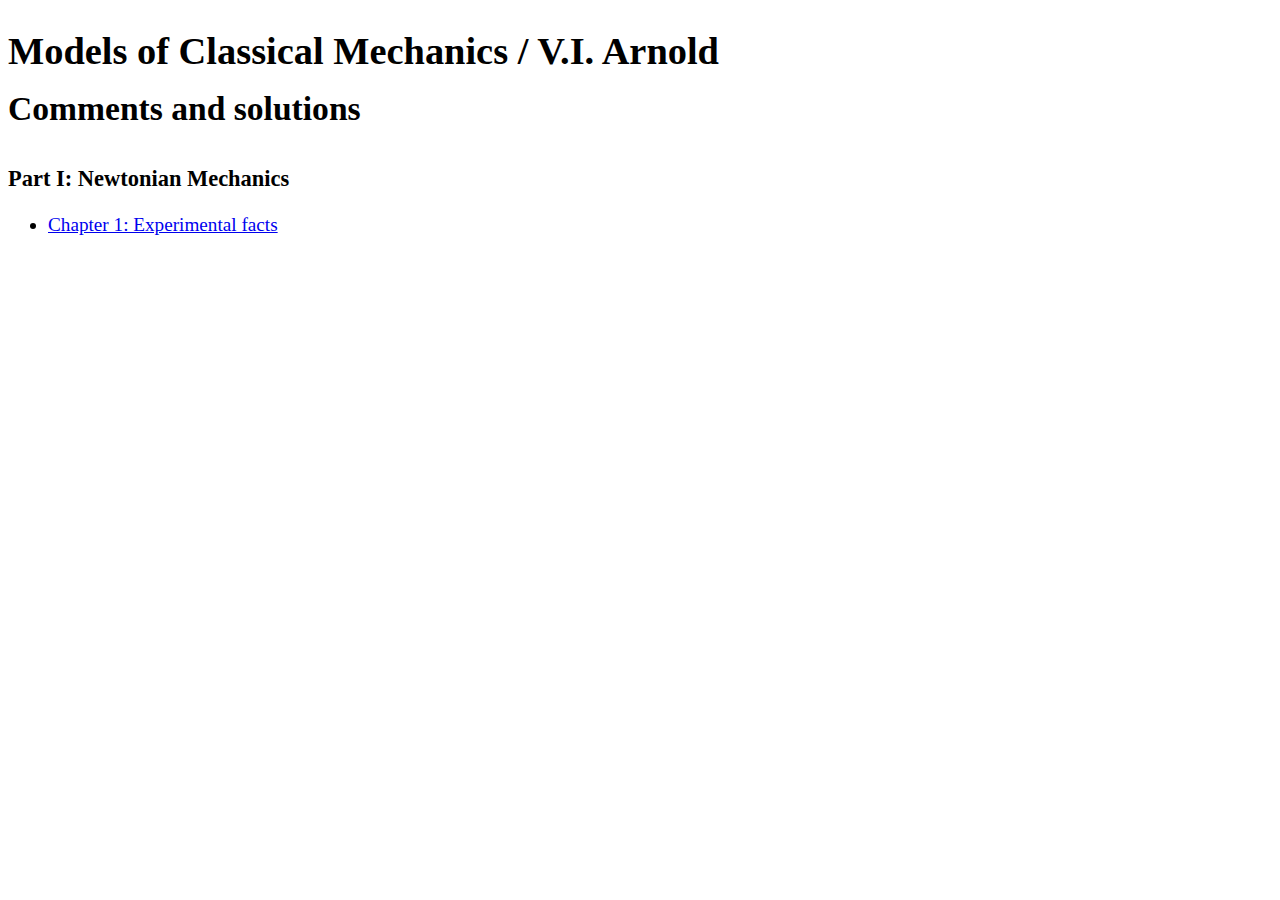
==== index.html @ 1e53cd8d "Add index.html" ====
<!DOCTYPE html>
<html>
<head>
    <meta charset="utf-8">
    <meta name="description" content="Comments and solutions for V.I. Arnold's Methematical Models of Classical Mechanics">
    <meta name="keywords" content="Mathematics,Physics">
    <meta name="author" content="Adi Ofer">
    <meta name="viewport" content="width=device-width, initial-scale=1.0">
    <link rel="stylesheet" href="toc/toc.css">
    <link rel="stylesheet" href="mmocm.css">
    <title>Comments and solutions for V.I. Arnold's Methematical Models of Classical Mechanics</title>
</head>
<body>
    <nav id="toc"></nav>
    <main>
        <div class="content">
        <header>
            <h1>Models of Classical Mechanics / V.I. Arnold</h1>
            <p>Comments and solutions</p>
        </header>
        <h3>Part I: Newtonian Mechanics</h2>
        <ul>
            <li><a href="ch01.html">Chapter 1: Experimental facts</a></li>
        </ul>
        </div>
    </main>

    <script>
        document.addEventListener("DOMContentLoaded", function() {
            const h1 = document.querySelector("h1");
            const computedStyle = getComputedStyle(h1);
            const h1FontSize = computedStyle.fontSize;
            const h1FontWeight = computedStyle.fontWeight;
            const subheading = document.querySelector("header p");
            subheading.style.fontSize = `calc(${h1FontSize} * 0.875)`;
            subheading.style.fontWeight = `calc(${h1FontWeight} * 1)`;
        });
      </script>
</body>
</html>
---- mmocm.css ----
div.content {
    /* width: 960px; */
    margin: 0 auto;
    font-size: larger;
}

body {
    counter-reset: h1counter;
}

numberedheadings h1 {
    counter-reset: h2counter;
}
numberedheadings h1::before {
    counter-increment: h1counter;
    content: counter(h1counter) ". ";
}

numberedheadings h2 {
    counter-reset: h3counter;
}
numberedheadings h2::before {
    counter-increment: h2counter;
    content: counter(h2counter, upper-alpha) ". ";
}

numberedheadings h3 {
    counter-reset: h4counter;
}
numberedheadings h3::before {
    counter-increment: h3counter;
    content: counter(h2counter, upper-alpha) "." counter(h3counter) ". ";
}

numberedheadings h4 {
    counter-reset: h5counter;
}
numberedheadings h4::before {
    counter-increment: h4counter;
    content: counter(h2counter, upper-alpha) "." counter(h3counter) "." counter(h4counter, lower-roman) ". ";
}

header {
    margin-block-start: 1.5em;
    margin-block-end: 2em;
}

header h1 {
    margin-block: 0em;
}

header p {
    margin-block: 0.5em;
}
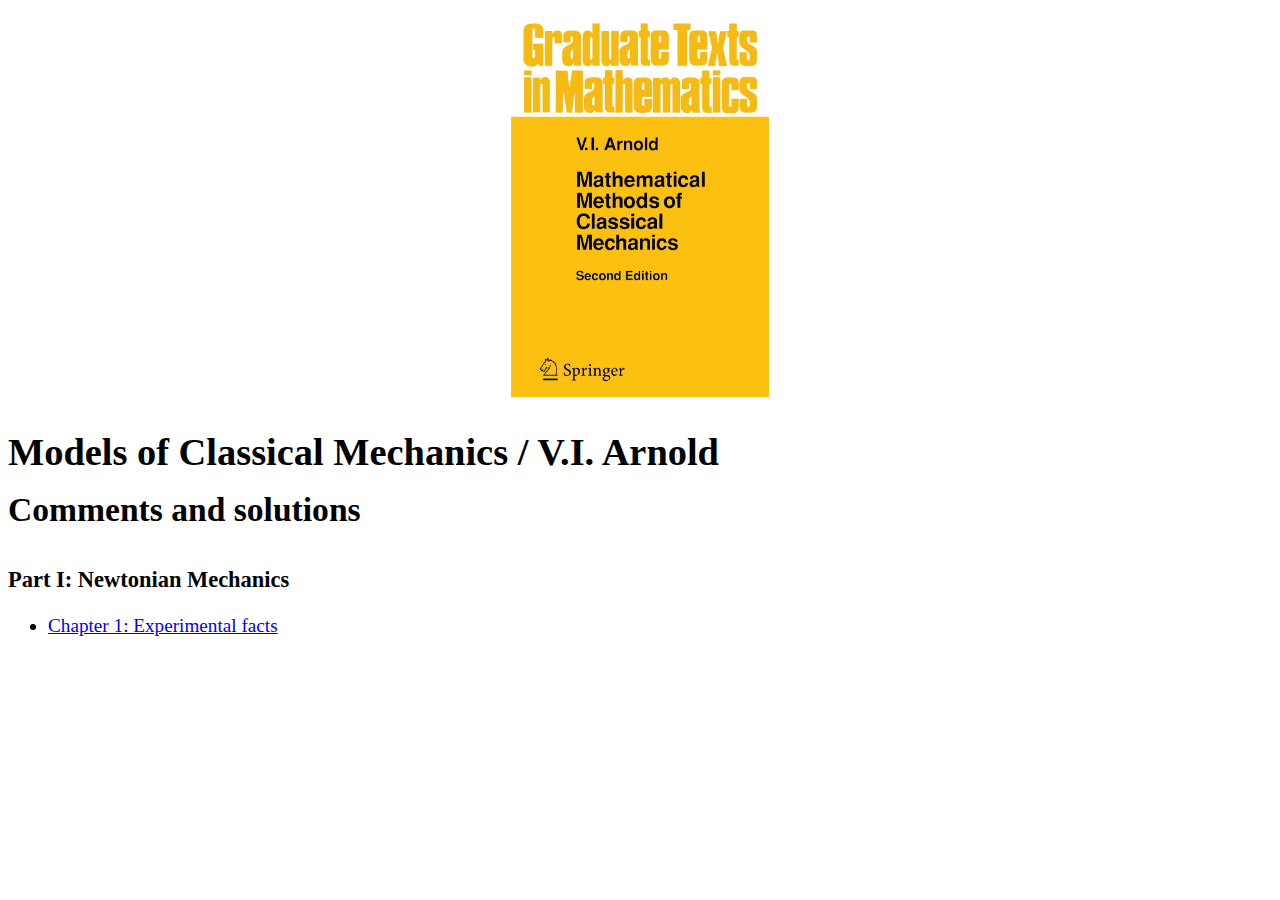
==== commit e00211fb: "Added book cover image to the index.html nav bar" ====
--- a/index.html
+++ b/index.html
@@ -11,7 +11,9 @@
     <title>Comments and solutions for V.I. Arnold's Methematical Models of Classical Mechanics</title>
 </head>
 <body>
-    <nav id="toc"></nav>
+    <nav id="toc">
+        <center><img src="book-cover.webp" alt="Book cover" width="258" height="389"></center>
+    </nav>
     <main>
         <div class="content">
         <header>
--- a/mmocm.css
+++ b/mmocm.css
@@ -52,3 +52,8 @@
 header p {
     margin-block: 0.5em;
 }
+
+proof::after {
+    vertical-align: -11%;
+    content: "\0025FE"; /* "\b" gives an empty square */
+}
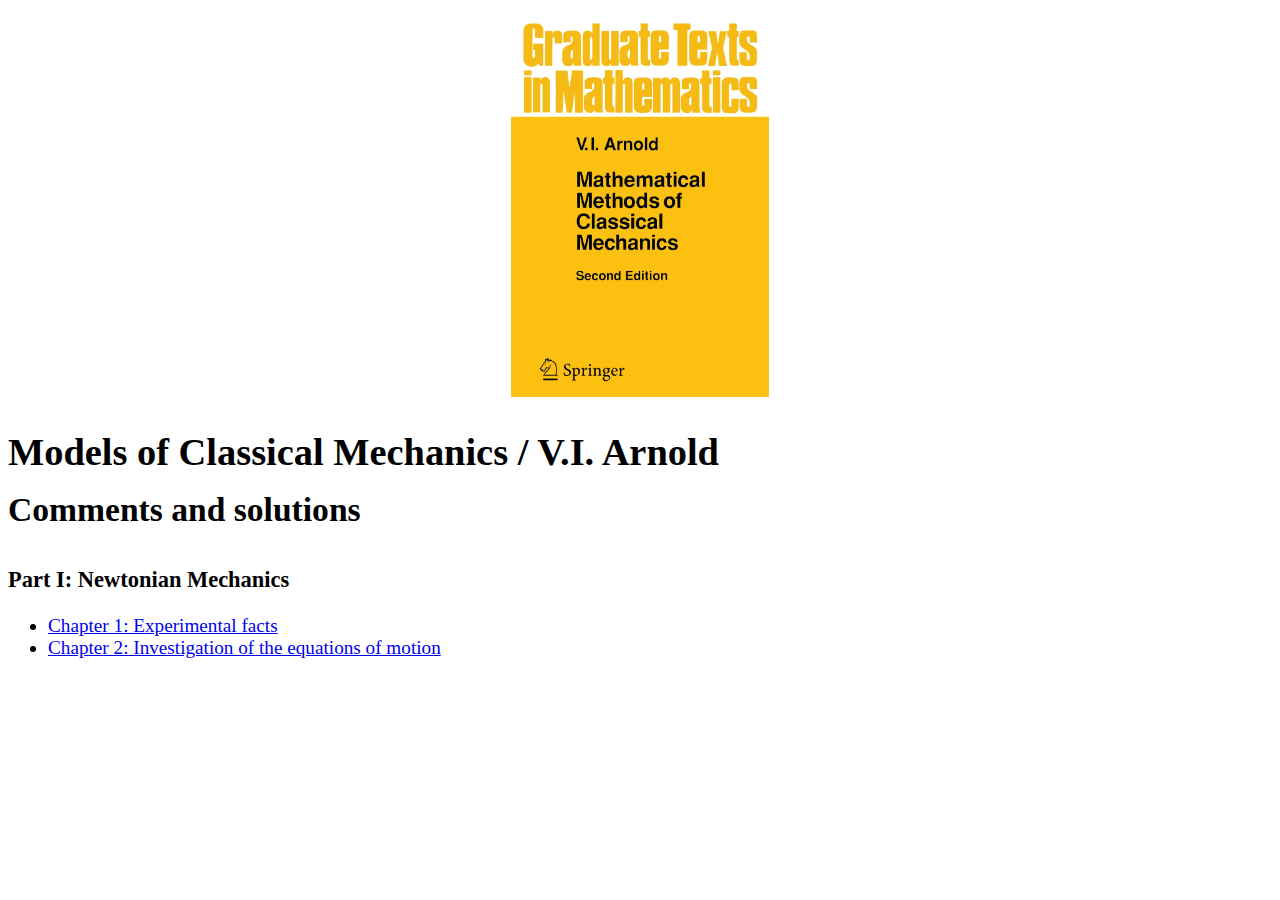
==== commit 90d3b1de: "Added a page for chapter 2" ====
--- a/index.html
+++ b/index.html
@@ -23,6 +23,7 @@
         <h3>Part I: Newtonian Mechanics</h2>
         <ul>
             <li><a href="ch01.html">Chapter 1: Experimental facts</a></li>
+            <li><a href="ch02.html">Chapter 2: Investigation of the equations of motion</a></li>
         </ul>
         </div>
     </main>
